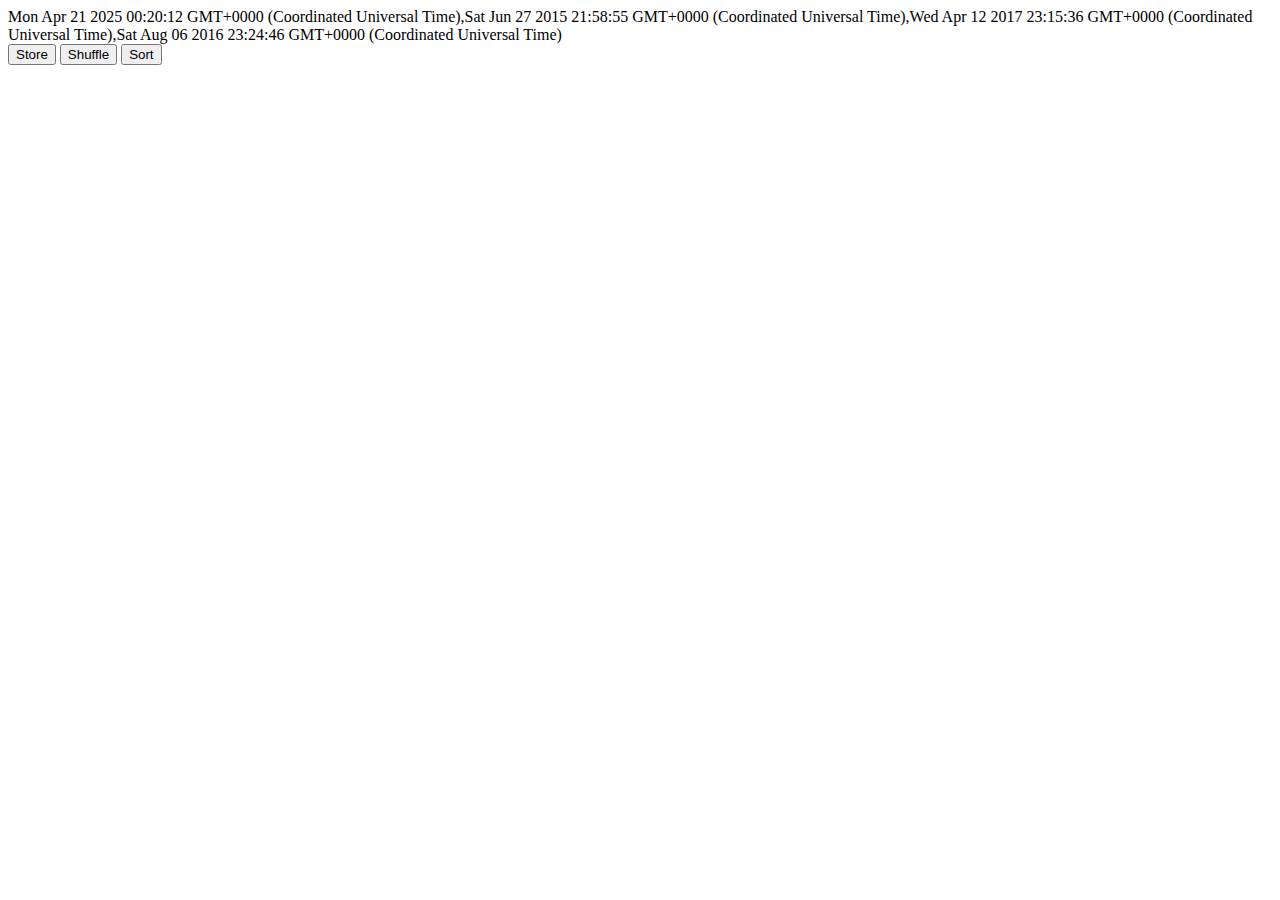
==== practice5/index.html @ ceb89cc6 "02.11 practice" ====
<!DOCTYPE html>
<html>
<head>
    <title>List</title>
	<meta http-equiv="content-language" content="uk" />
	<meta http-equiv="content-type" content="text/html; charset=UTF-8" />
    <meta name="viewport" content="width=device-width, initial-scale=1.0">
    <script src="array.js" defer></script>
</head>
<body>
    <div id="list"></div>
    <button onclick="clickStore()">Store</button>
    <button onclick="clickShuffle()">Shuffle</button>
    <button onclick="clickSort()">Sort</button>
</body>
</html>
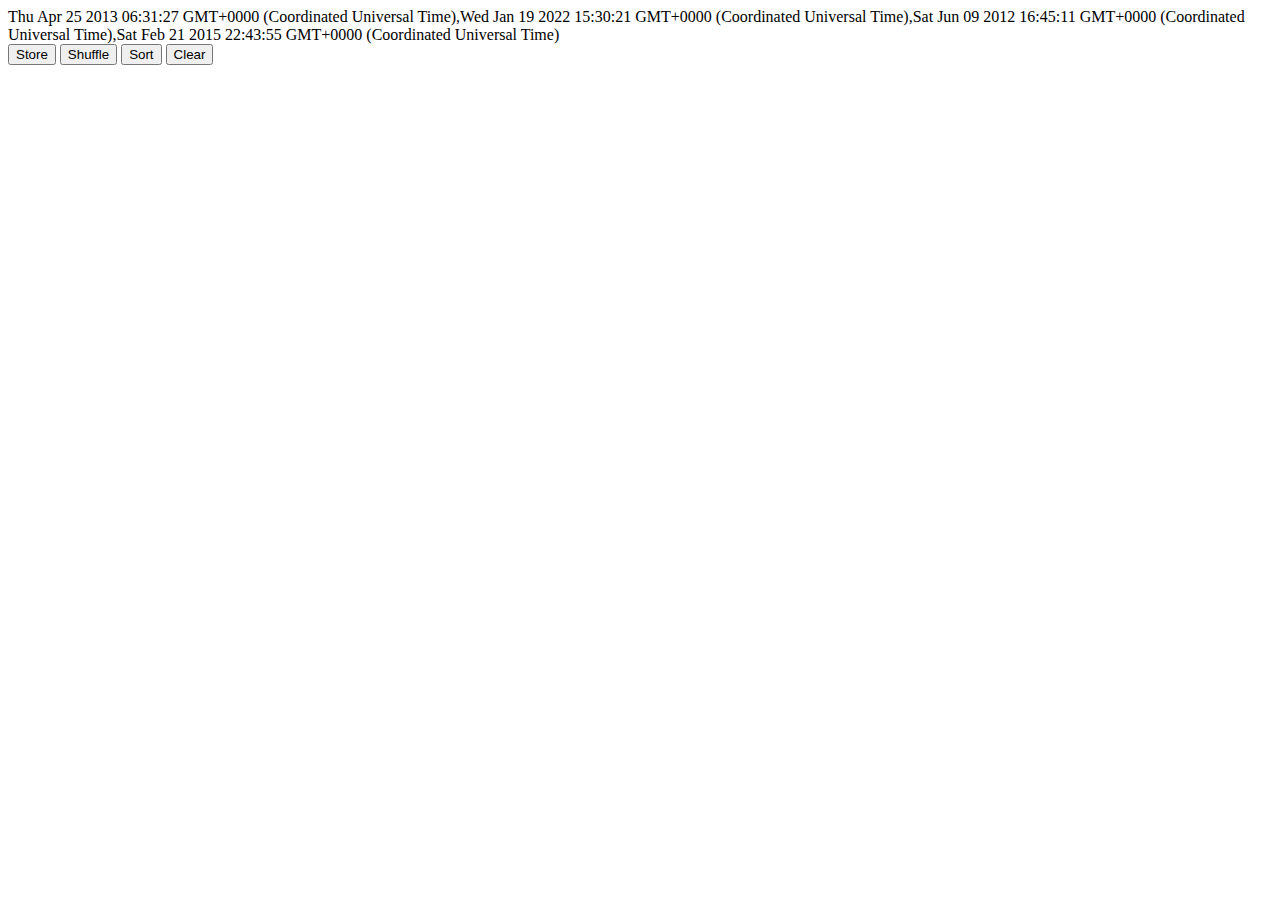
==== commit dd4e212f: "tidying up the code" ====
--- a/practice5/index.html
+++ b/practice5/index.html
@@ -12,5 +12,6 @@
     <button onclick="clickStore()">Store</button>
     <button onclick="clickShuffle()">Shuffle</button>
     <button onclick="clickSort()">Sort</button>
+    <button onclick="clickClear()">Clear</button>
 </body>
 </html>
